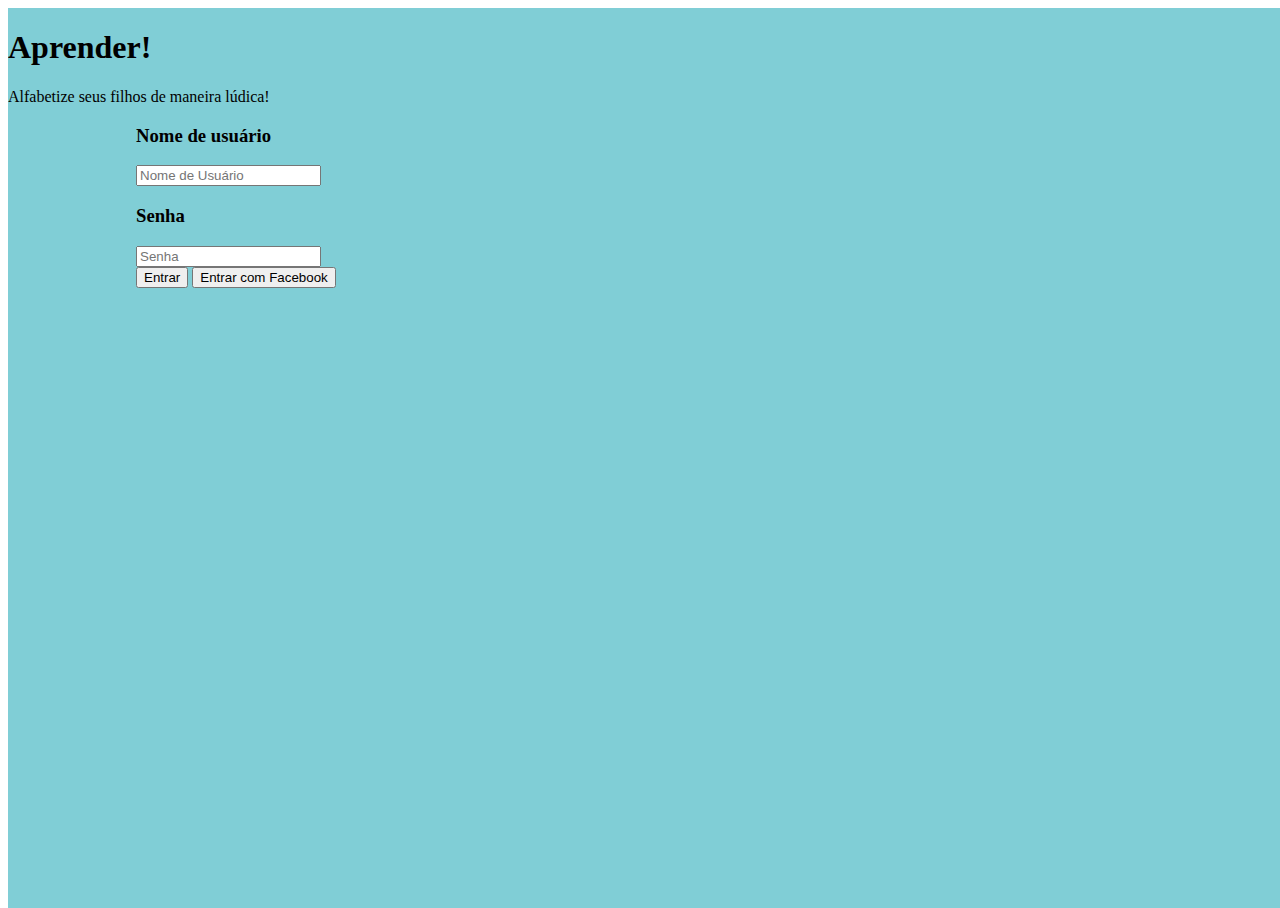
==== www/index.html @ 33defa12 "First Commit" ====
<!DOCTYPE html>
<html>
        <link rel="stylesheet" type="text/css" href="css/layout.css">
    <head>
        <meta charset="utf-8">
        <meta name="viewport" content="initial-scale=1, maximum-scale=1, user-scalable=no, width=device-width">
        <title>Aprender App</title>
    </head>
    <body>
        <div id="telaCadastro" class="page hidden">
            <h1> Aprender! </h1>

            <span>Cadastro</span>

            <div class="camposCadastro">
                <input id="input_CadastroNome" 	type="text" class="form-cadastro" placeholder="Nome Completo">
                <input id="input_CadastroEmail" type="text" class="form-cadastro" placeholder="E-mail">
                <input id="input_CadastroLogin" type="text" class="form-cadastro" placeholder="Login">
                <input id="input_CadastroSenha" type="text" class="form-cadastro" placeholder="Senha">        
            </div>
            <div>                
                <button id="frmcadastro_btnCadastro" class="btnCadastro" onclick="cadastro()">Cadastrar</button>
            </div>        
        </div>
        
        <div id="telaLogin" class="page">
            <h1> Aprender! </h1>
            
            <span>Alfabetize seus filhos de maneira lúdica!</span>
            
            <div class="login_Background">
                <h3>Nome de usuário</h3>
                <input id="input_ulogin" type="text" class="form-login" placeholder="Nome de Usuário">
                <h3>Senha</h3>
                <input id="input_usenha" type="text" class="form-login" placeholder="Senha">
                <div>
                    <button id="frmlogin_BtnLogin" class="btnLogin" onclick="login()">Entrar</button>
                    <button id="frmlogin_BtnLoginFace" class="btnLogin">Entrar com Facebook</button>
                </div>
            </div>
        </div>
        
        <div id="telaCadastroDependente" class="page hidden">
            <h1> Aprender! </h1>
            
            <span>Cadastro de Dependentes</span><br>
            
            <ul>
                <li>André Valvassori</li>
                <li>Ninja da Silva</li>
            </ul>

            <img src="img/profile_default.png" height="50" width="50"><br>
            
            <div class="login_Background">
                <input type="text" 		id="frmCadastroDep_Nome" class="form-cadastro" placeholder="Nome Completo">
                <input type="number" 	id="frmCadastroDep_Idade" class="form-cadastro" placeholder="Idade">
                <input type="text" 		id="frmCadastroDep_Sexo" class="form-cadastro" placeholder="Sexo">
                
                <div>                    
                  <input type="radioDep" name="Nivel_AlfabetizacaoDep" value="1">Nível 1 - Vogais<br>
                  <input type="radioDep" name="Nivel_AlfabetizacaoDep" value="2">Nivel 2 - Abecedário<br>
                  <input type="radioDep" name="Nivel_AlfabetizacaoDep" value="3">Nivel 3 - Sílabas Simples<br>
                  <input type="radioDep" name="Nivel_AlfabetizacaoDep" value="4">Nivel 4 - Sílabas complexas e Junções
                </div>
                
                <button id="frmCadastroDep_btnCadastro" class="btnCadastro" onclick="cadastroDependente()">Cadastrar Dependente</button>
            </div>
            
        </div>
             
        <div id="telaLicoes" class="page hidden">
            <h1> Aprender! </h1>            
            <span>Lições em Andamento</span><br>            
            <div class="login_Background">
                
                <ul>
                    <li>
                        1ª Aula: Vogais - <button id="frmlogin_BtnLogin" class="btnLogin">Iniciar</button>
                    </li>
                    <li>
                        2ª Aula: Vogais - <button id="frmlogin_BtnLogin" class="btnLogin">Iniciar</button>
                    </li>
                    <li>
                        3ª Aula: Vogais - <button id="frmlogin_BtnLogin" class="btnLogin">Iniciar</button>
                    </li>
                    <li>
                        4ª Aula: Vogais - <button id="frmlogin_BtnLogin" class="btnLogin">Iniciar</button>
                    </li>
                    <li>
                        5ª Aula: Vogais - <button id="frmlogin_BtnLogin" class="btnLogin">Iniciar</button>
                    </li>
                </ul>
                
                    <button id="frmlogin_BtnLogin" class="btnLogin">Pontuação</button>
                
                    <button id="frmlogin_BtnLogin" class="btnLogin">Próximo Nível</button>
            </div>
        </div>
        
        <div id="telaLicao" class="page hidden">
            
            <div id="CabecalhoLicao">
                <div id="FotoeNome">                
                    <img src="img/profile_default.png" height="75" width="75"><br>
                    <span>André Valvassori</span>
                </div>        

                <div id="Pontuacao">
                    <span id="TextoCentralizado">300</span>
                </div>

                <div id="Temporizador">
                    <img src="img/cronometro.png" height="70" width="70"><br>     
                    <span id="TextoCentralizado">58</span>
                </div>
            </div>


                <div id="conteudoLicao">
                    <div id="execSound">
                        <img src="img/playsound.png" height="100" width="100"><br>                          
                    </div>                    
                </div>
                
            <div id="conteudoOpcoesLicao">            
                    <div id="OpcoesLicao">
                        <div id="OpcaoEsquerda">
                            <button id="frmlogin_BtnLogin" class="btnLogin">A</button>
                            <button id="frmlogin_BtnLogin" class="btnLogin">B</button>
                            <button id="frmlogin_BtnLogin" class="btnLogin">C</button>
                            <button id="frmlogin_BtnLogin" class="btnLogin">D</button>
                        </div>
                    </div>
                <div id="btn_Confirma">                    
                    <button id="frmlogin_BtnLogin" class="btnLogin">Confirmar Resposta</button>
                </div>
            </div>            
            
        </div>
        
        <div id="telaPontuacao" class="page hidden">
            <center><h1> Aprender! </h1></center>
            
            <center><h3>Pontuação total</h3></center>
            
            <div class="tabela">
                <table>
                    <tr>
                        <td class="TextAlignLeft" style="width:120px">Respostas:</td>
                        <td class="TextAlignLeft" style="width:autox">6 respostas em 60 segundos!</td>
                    </tr>
                    <tr>
                        <td class="TextAlignLeft">Pontuação Atual:</td>
                        <td class="TextAlignLeft">330 Pontos</td>
                    </tr>
                    <tr>
                        <td class="TextAlignLeft">Maior Pontuação</td>
                        <td class="TextAlignLeft">550 Pontos</td>
                    </tr>
                </table>
            </div>
            
            <div class="espacador40"></div>
            <center><h2>Status</h2></center>
            <img src="img/diamond.png" height="75" width="75" class="imgCentralizada" >
            <div class="espacador40"></div>
            <center><h3>Você está pronto para a próxima lição!</h3></center>
            
            <div class="espacador20"></div>
            <div>                
                <button id="frmlogin_BtnLogin" class="btnFullAlignLeft">Voltar ao Menu</button>
                <button id="frmlogin_BtnLogin" class="btnFullAlignCenter">Repetir Lição</button>
                <button id="frmlogin_BtnLogin" class="btnFullAlignRight">Próxima Lição</button>
            </div>
            
        </div>
        
        
    </body>
    <script type="text/javascript" src="cordova.js"></script>
    <script type="text/javascript" src="js/functions.js"></script>
    <script type="text/javascript" src="js/jquery-3.2.1.min.js"></script>
</html>
---- www/css/layout.css ----
.hidden{
    display: none;
}
.page{
    background: #80ced6;
    position: absolute;
    width: 100%;
    height: 100%;
    overflow: auto;
}

#telaCadastro{
    background: #80ced6;
}

.navbar{
    background: blue;
    width: 100%;
    height: 35px;
}
.navbar span{
    font-size: 35px;
}

.login_Background{
    width: 80%;
    position: absolute;
    margin-left: 10%;
    margin-right: 10%;
}

.camposCadastro{
    align-content: center;
    width: 80%;
}

.Cabecalho{
    font-size: 14px;
    font-style: oblique;
    color: black;        
}

#FotoeNome{
    float: left;
    width: 30%;
    height: 15%;
    font-size: 10px;
    font-weight: bold;
}

#Pontuacao{
    background-color: aqua;
    float: left;
    width: 40%;
    height: 15%;
}

#TextoCentralizado{
    text-align: center;
    font-weight: bold;
}

#conteudoLicao{
    background-color: white;
    margin-top: 30%;
    width: 100%;
    height: 40%;
}

#CabecalhoLicao{
    margin: 1%;    
}

#Temporizador{
    float: right;
    width: 30%;
    height: 15%;
}

#execSound{
    width: auto;
    height: 20%;
    position: absolute;
    left: 50%;
    margin-left: -50px;    
    margin-top: 25%;
    background-color: red;
    
}

#conteudoOpcoesLicao{
    background-color: red;
    margin-top: 0%;
    width: 100%;
    height: 100%;
}

#btn_Confirma{
    top: 90%;
    width: auto;
    height: 20%;
    position: absolute;
    left: 50%;
    margin-left: -50px;  
    
}

.TextAlignRight{
    text-align: right;
}
.TextAlignLeft{
    text-align: left;
}

.tabela{
    border: 0px;
    margin: 5px;
}

.espacador20{
    margin-top: 20%;
    width: 100%;
}
.espacador40{
    margin-top: 40%;
    width: 100%;
}

.imgCentralizada{    
    position: absolute;
    left: 50%;
    margin-left: -32px;    
    background-color: red;
}

.btnFullAlignLeft{
    margin: 5;
    float: left;
    height: 30;
    width: 33%;
    
}
.btnFullAlignCenter{
    margin: 5;
    float: left;
    width: 34%;
    height: 30;
    
}
.btnFullAlignRight{
    margin: 5;
    float: right;
    height: 30;
    width: 33%;
    
}
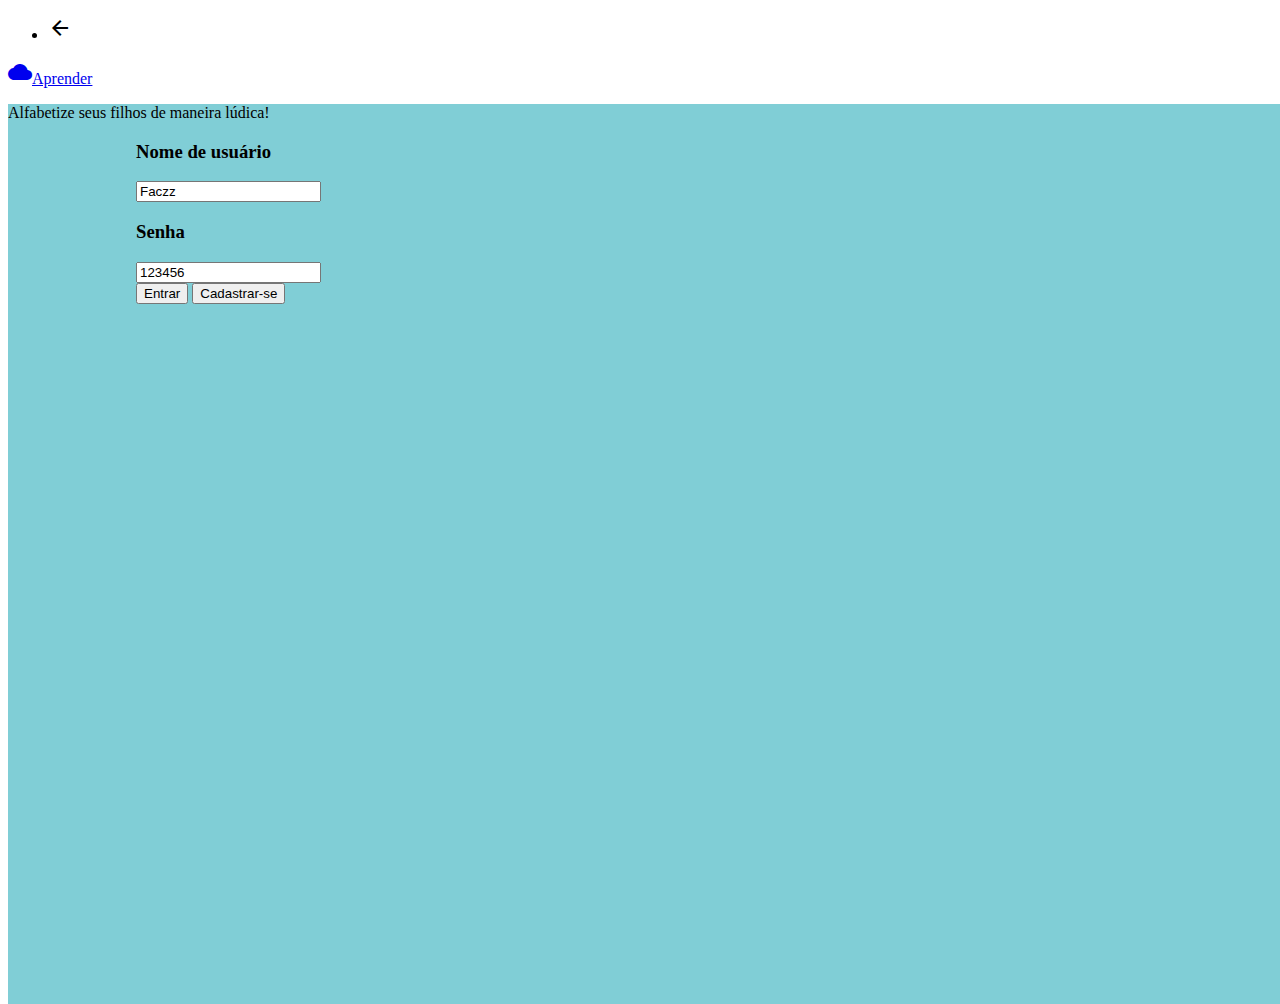
==== commit 7d671a5c: "DB Sync, Login,Cadastro e Dependentes!" ====
--- a/www/index.html
+++ b/www/index.html
@@ -2,13 +2,31 @@
 <html>
         <link rel="stylesheet" type="text/css" href="css/layout.css">
     <head>
+        <!--Import Google Icon Font-->
+      <link href="https://fonts.googleapis.com/icon?family=Material+Icons" rel="stylesheet">
+      <!--Import materialize.css-->
+      <link type="text/css" rel="stylesheet" href="css/materialize.min.css"  media="screen,projection"/>
+      <!--Let browser know website is optimized for mobile-->
+      <meta name="viewport" content="width=device-width, initial-scale=1.0"/>
+        
         <meta charset="utf-8">
-        <meta name="viewport" content="initial-scale=1, maximum-scale=1, user-scalable=no, width=device-width">
+        <meta name="viewport" content="initial-scale=1, maximum-scale=1, user-scalable=no, width=device-width">       
+        
+    
         <title>Aprender App</title>
     </head>
     <body>
+  <nav>
+    <div class="nav-wrapper">
+        <ul class="left">            
+            <li><a id="BotaoVoltar"><i class="material-icons">arrow_back</i></a></li>
+        </ul>
+      <a href="#!" class="center brand-logo"><i class="material-icons">cloud</i>Aprender</a>
+      <ul class="right">
+      </ul>
+    </div>
+  </nav>
         <div id="telaCadastro" class="page hidden">
-            <h1> Aprender! </h1>
 
             <span>Cadastro</span>
 
@@ -19,29 +37,27 @@
                 <input id="input_CadastroSenha" type="text" class="form-cadastro" placeholder="Senha">        
             </div>
             <div>                
-                <button id="frmcadastro_btnCadastro" class="btnCadastro" onclick="cadastro()">Cadastrar</button>
+                <button id="frmcadastro_btnCadastro" class="btnCadastro" onclick="Cadastro()">Cadastrar</button>
             </div>        
         </div>
         
         <div id="telaLogin" class="page">
-            <h1> Aprender! </h1>
             
             <span>Alfabetize seus filhos de maneira lúdica!</span>
             
             <div class="login_Background">
                 <h3>Nome de usuário</h3>
-                <input id="input_ulogin" type="text" class="form-login" placeholder="Nome de Usuário">
+                <input id="input_ulogin" type="text" class="form-login" placeholder="Nome de Usuário" value="Faczz">
                 <h3>Senha</h3>
-                <input id="input_usenha" type="text" class="form-login" placeholder="Senha">
+                <input id="input_usenha" type="text" class="form-login" placeholder="Senha" value="123456">
                 <div>
                     <button id="frmlogin_BtnLogin" class="btnLogin" onclick="login()">Entrar</button>
-                    <button id="frmlogin_BtnLoginFace" class="btnLogin">Entrar com Facebook</button>
+                    <button id="frmlogin_BtnLoginCadastro" class="btnLogin" onclick="ShowCadastro()">Cadastrar-se</button>
                 </div>
             </div>
         </div>
         
         <div id="telaCadastroDependente" class="page hidden">
-            <h1> Aprender! </h1>
             
             <span>Cadastro de Dependentes</span><br>
             
@@ -70,7 +86,6 @@
         </div>
              
         <div id="telaLicoes" class="page hidden">
-            <h1> Aprender! </h1>            
             <span>Lições em Andamento</span><br>            
             <div class="login_Background">
                 
@@ -95,6 +110,18 @@
                     <button id="frmlogin_BtnLogin" class="btnLogin">Pontuação</button>
                 
                     <button id="frmlogin_BtnLogin" class="btnLogin">Próximo Nível</button>
+            </div>
+        </div>
+        
+        <div id="telaDependentes" class="page hidden">          
+            <div class="login_Background">
+                <div id="Lista_Dependentes">
+                    <ul class="collection with-header">
+                        <li class="collection-header">
+                            <h3>Dependentes</h3>
+                        </li>                    
+                    </ul>
+                </div>
             </div>
         </div>
         
@@ -140,7 +167,6 @@
         </div>
         
         <div id="telaPontuacao" class="page hidden">
-            <center><h1> Aprender! </h1></center>
             
             <center><h3>Pontuação total</h3></center>
             
@@ -176,7 +202,8 @@
             
         </div>
         
-        
+              <!--JavaScript at end of body for optimized loading-->
+      <script type="text/javascript" src="js/materialize.min.js"></script>
     </body>
     <script type="text/javascript" src="cordova.js"></script>
     <script type="text/javascript" src="js/functions.js"></script>
